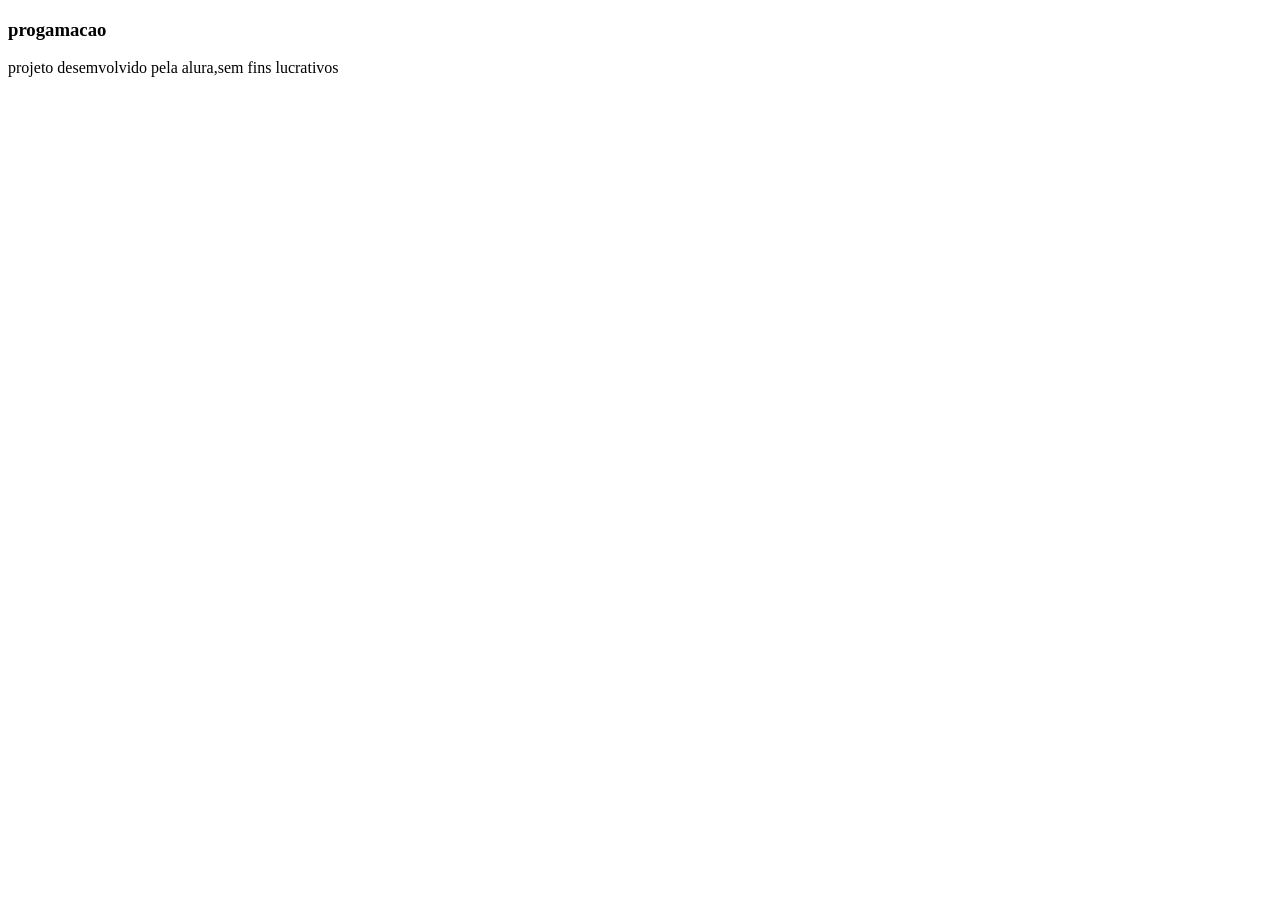
==== Novo-projeto-alura-main/index.html @ 0cb9a2e8 "Add files via upload" ====
<!DOCTYPE html>
<html lang="pt-br">
<head>
    <meta charset="UTF-8">
    <meta name="viewport" content="width=device-width, initial-scale=1.0">
    <title>flashcard</title>

</head>
<body>
        <main>
            
        </main>



</head>
<body>



 <section id ="container">
                <article cless="cartao"></article>
<dive class="cartao conteudo">
<h3>progamacao</h3>

</dive>



    </article>            
</section>   
</body>
</html>
<footer>
<p>projeto desemvolvido pela alura,sem fins lucrativos</p>
</footer>
</body>
</html>
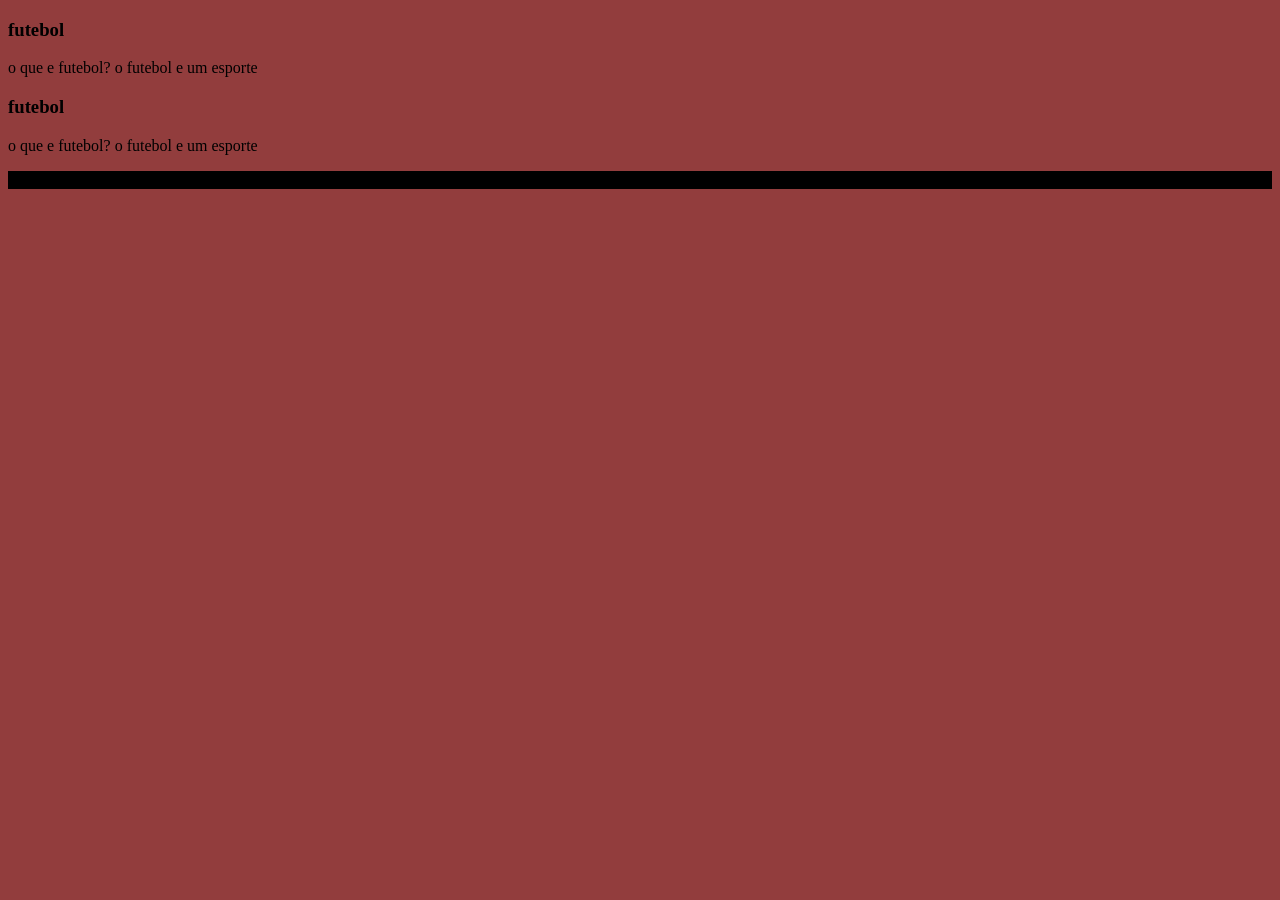
==== commit 657c8cc5: "Add files via upload" ====
--- a/Novo-projeto-alura-main/index.html
+++ b/Novo-projeto-alura-main/index.html
@@ -3,39 +3,40 @@
 <head>
     <meta charset="UTF-8">
     <meta name="viewport" content="width=device-width, initial-scale=1.0">
+    <link rel="stylesheet"href="assets/style.css">
     <title>flashcard</title>
 
 </head>
 <body>
         <main>
-            
+            <section id ="container">
+                <article cless="cartao">
+                    <div class="cartao__conteudo">
+                        <h3>futebol</h3>
+                         </div class="cartao_conteudo_resposta">
+                              o que e futebol?
+                         </div>
+                         </div class="cartao_conteudo_resposta">
+                             o futebol e um esporte
+                       </div>
+                    </div>
+                </article>
+
+                   <article cless="cartao">
+                    <div class="cartao__conteudo">
+                        <h3>futebol</h3>
+                         </div class="cartao_conteudo_resposta">
+                              o que e futebol?
+                         </div>
+                         </div class="cartao_conteudo_resposta">
+                             o futebol e um esporte
+                       </div>
+                    </div>
+                </article>
+                </section>
         </main>
-
-
-
-</head>
-<body>
-
-
-
- <section id ="container">
-                <article cless="cartao"></article>
-<dive class="cartao conteudo">
-<h3>progamacao</h3>
-
-</dive>
-
-
-
-    </article>            
-</section>   
-</body>
-</html>
-<footer>
+        <footer>
 <p>projeto desemvolvido pela alura,sem fins lucrativos</p>
 </footer>
 </body>
 </html>
-
-
-
--- a/Novo-projeto-alura-main/assets/style.css
+++ b/Novo-projeto-alura-main/assets/style.css
@@ -0,0 +1,7 @@
+body{
+    background-color:rgb(146, 61, 61)
+}
+
+FOOTER{
+    background-color:rgb(0, 0, 0)
+} 
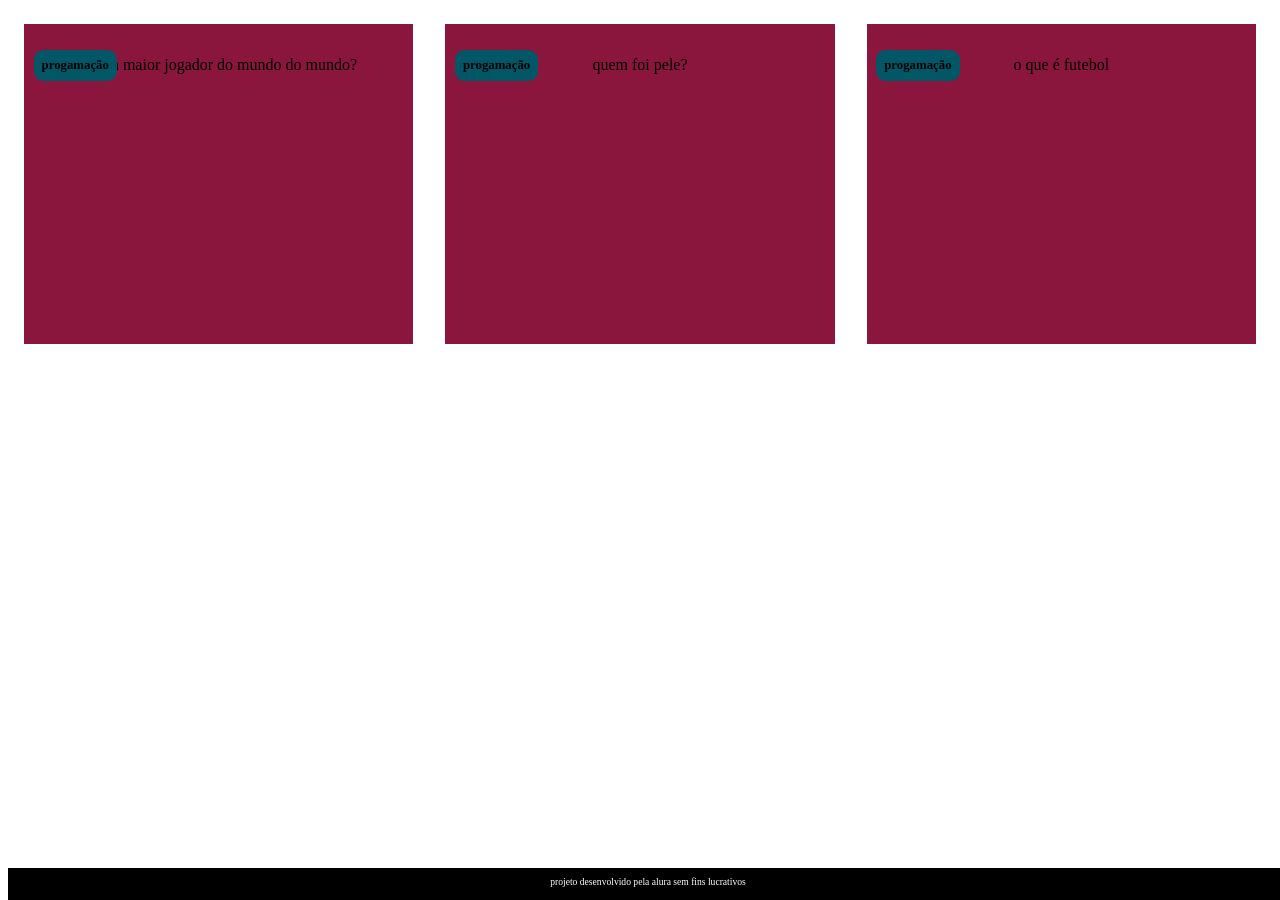
==== commit 13e39277: "Add files via upload" ====
--- a/Novo-projeto-alura-main/index.html
+++ b/Novo-projeto-alura-main/index.html
@@ -1,42 +1,51 @@
 <!DOCTYPE html>
-<html lang="pt-br">
-<head>
+    <html lang="pt-br">
+    <head>
     <meta charset="UTF-8">
     <meta name="viewport" content="width=device-width, initial-scale=1.0">
-    <link rel="stylesheet"href="assets/style.css">
-    <title>flashcard</title>
-
-</head>
-<body>
-        <main>
-            <section id ="container">
-                <article cless="cartao">
-                    <div class="cartao__conteudo">
-                        <h3>futebol</h3>
-                         </div class="cartao_conteudo_resposta">
-                              o que e futebol?
-                         </div>
-                         </div class="cartao_conteudo_resposta">
-                             o futebol e um esporte
-                       </div>
+    <link rel="stylesheet" href="assets/style.css">
+    <title>flash card</title>
+    </head>
+    <body>
+    <main>
+        <section id="container">
+           <article class="cartao">
+               <div class="cartao__conteudo">
+                    <h3>progamação</h3>
+                    <div class="cartao__conteudo__pergunta">
+                    <p>  qual a maior jogador do mundo do mundo? </p>
                     </div>
-                </article>
-
-                   <article cless="cartao">
-                    <div class="cartao__conteudo">
-                        <h3>futebol</h3>
-                         </div class="cartao_conteudo_resposta">
-                              o que e futebol?
-                         </div>
-                         </div class="cartao_conteudo_resposta">
-                             o futebol e um esporte
-                       </div>
+                    <div class="cartao__conteudo__resposta">
+                       <p> A maior jogador do munndo e pele</p>
                     </div>
-                </article>
-                </section>
-        </main>
-        <footer>
-<p>projeto desemvolvido pela alura,sem fins lucrativos</p>
-</footer>
-</body>
-</html>
+                </div>  
+            </article>
+             <article class="cartao">
+               <div class="cartao__conteudo">
+                    <h3>progamação</h3>
+                    <div class="cartao__conteudo__pergunta">
+                     <p> quem foi pele?  </p>
+                    </div>
+                    <div class="cartao__conteudo__resposta">
+                      <p> pelefoi o rei do futebol</p>
+                    </div>
+                </div>  
+            </article>
+            <article class="cartao">
+               <div class="cartao__conteudo">
+                    <h3>progamação</h3>
+                    <div class="cartao__conteudo__pergunta">
+                     <p> o que é futebol  </p>
+                    </div>
+                    <div class="cartao__conteudo__resposta">
+                      <p>  futebol e um esporte</p>
+                    </div>
+                </div>  
+            </article>
+        </section>
+    </main>
+    <footer>
+    <p>projeto desenvolvido pela alura sem fins lucrativos</p>
+    </footer>
+    </body>
+    </html>
--- a/Novo-projeto-alura-main/assets/style.css
+++ b/Novo-projeto-alura-main/assets/style.css
@@ -1,7 +1,93 @@
-body{
-    background-color:rgb(146, 61, 61)
+body {
+  background: url('img/renderizacao-3d-do-fundo-de-textura-hexagonal_23-2150796421.avif');
+    font-family: bai jamjuree;
 }
 
-FOOTER{
-    background-color:rgb(0, 0, 0)
-} 
+#container {
+     display: flex; 
+}
+
+.cartao {
+    margin: 1rem 1rem;
+    background-color: rgb(138, 22, 61);
+    height: 20rem;
+    flex-grow: 1;
+    flex-basis: calc(33% - 6rem);
+}
+
+.cartao__conteudo{
+    background-color: var(--card-front-color);
+     text-align: center;
+     height: 100%;
+   /*  background-color: aquamarine*/
+     transform-style: preserve-3d;
+     transition: transform 300ms ease-in-out;
+}
+
+.cartao__conteudo h3 {
+    background-color: rgb(1, 87, 102);
+    text-align: left;
+    padding: 00.5rem;
+    position: absolute;
+    margin: 0.6rem;
+    border-radius: 0.6rem;
+    font-size: 1vw;
+    backface-visibility:hidden;
+}
+
+.cartao__conteudo p {
+    margin-top: 1rem;
+    padding: 1rem;
+}
+
+
+
+
+
+
+footer {
+    background-color: black;
+    color: white;
+    position: fixed;
+    bottom: 0;
+    width: 100%;
+    height: 2rem;
+}
+
+.cartao:hover .cartao__conteudo{
+    transform: rotateY(180deg);
+}
+
+.cartao__conteudo__pergunta{
+    color: var(--text-color);
+}
+
+.cartao__conteudo__resposta{
+    color: var(--card-back-color);
+}
+
+.cartao__conteudo__pergunta,
+.cartao__conteudo__resposta{
+    backface-visibility: hidden;
+}
+
+.cartao__conteudo__resposta{
+    transform: rotateY(180deg);
+}
+
+
+
+
+
+
+
+
+
+
+
+footer p {
+    text-align: center;
+    font-size: 0.6rem;
+    margin-top: 0.5rem;
+}
+
